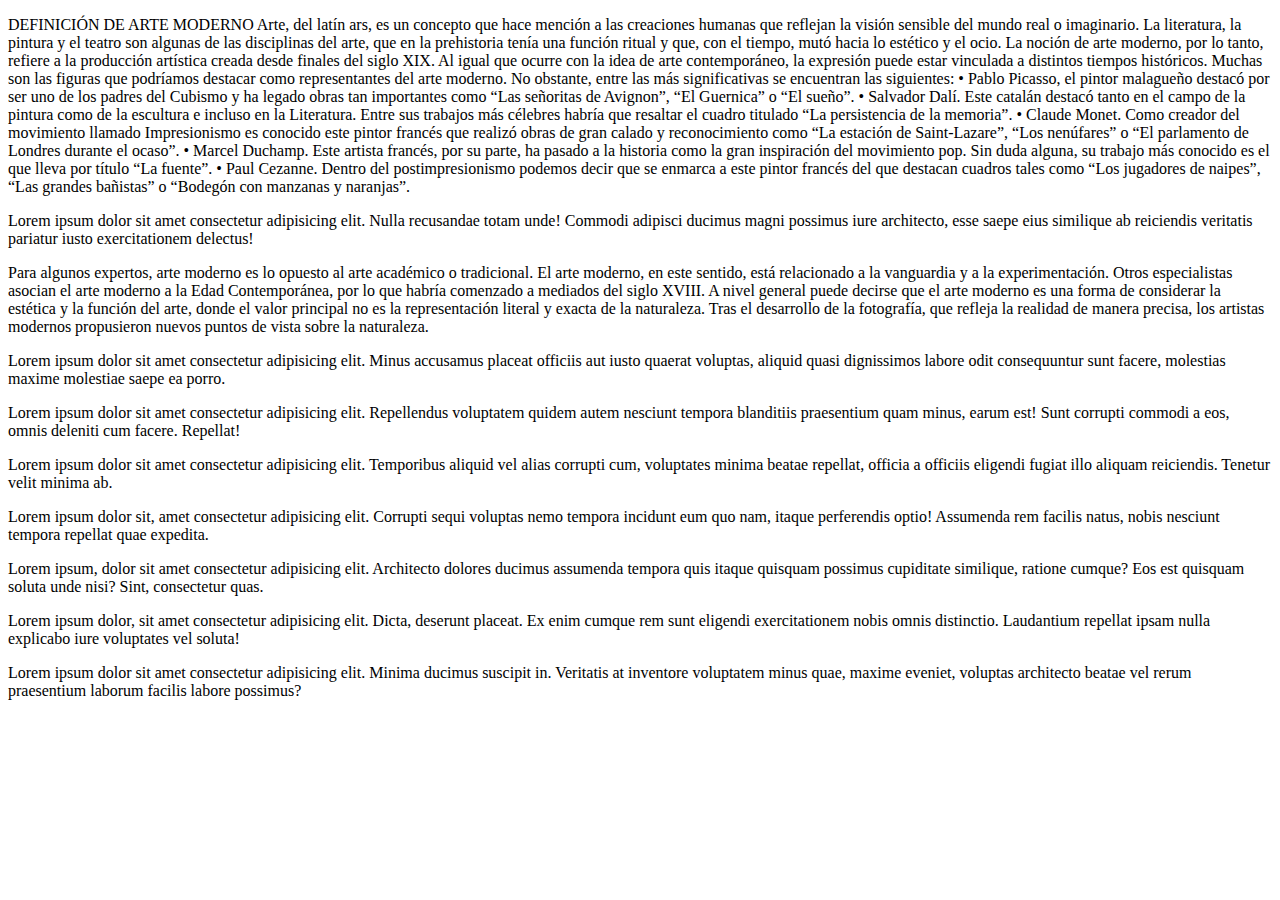
==== index.html @ de3da734 "se crea estructura principal" ====
<!DOCTYPE html>
<html lang="en">
<head>
    <meta charset="UTF-8">
    <meta name="viewport" content="width=device-width, initial-scale=1.0">
    <title>clasecss.</title>
</head>
<body>
    <header>

    </header>
    <main>
<section>
    <p>
        DEFINICIÓN DE
        ARTE MODERNO
        Arte, del latín ars, es un concepto que hace mención a las creaciones humanas que reflejan la visión sensible del mundo real o imaginario. La literatura, la pintura y el teatro son algunas de las disciplinas del arte, que en la prehistoria tenía una función ritual y que, con el tiempo, mutó hacia lo estético y el ocio.
        La noción de arte moderno, por lo tanto, refiere a la producción artística creada desde finales del siglo XIX. Al igual que ocurre con la idea de arte contemporáneo, la expresión puede estar vinculada a distintos tiempos históricos.
Muchas son las figuras que podríamos destacar como representantes del arte moderno. No obstante, entre las más significativas se encuentran las siguientes:
• Pablo Picasso, el pintor malagueño destacó por ser uno de los padres del Cubismo y ha legado obras tan importantes como “Las señoritas de Avignon”, “El Guernica” o “El sueño”.
• Salvador Dalí. Este catalán destacó tanto en el campo de la pintura como de la escultura e incluso en la Literatura. Entre sus trabajos más célebres habría que resaltar el cuadro titulado “La persistencia de la memoria”.
• Claude Monet. Como creador del movimiento llamado Impresionismo es conocido este pintor francés que realizó obras de gran calado y reconocimiento como “La estación de Saint-Lazare”, “Los nenúfares” o “El parlamento de Londres durante el ocaso”.
• Marcel Duchamp. Este artista francés, por su parte, ha pasado a la historia como la gran inspiración del movimiento pop. Sin duda alguna, su trabajo más conocido es el que lleva por título “La fuente”.
• Paul Cezanne. Dentro del postimpresionismo podemos decir que se enmarca a este pintor francés del que destacan cuadros tales como “Los jugadores de naipes”, “Las grandes bañistas” o “Bodegón con manzanas y naranjas”.
    </p>Lorem ipsum dolor sit amet consectetur adipisicing elit. Nulla recusandae totam unde! Commodi adipisci ducimus magni possimus iure architecto, esse saepe eius similique ab reiciendis veritatis pariatur iusto exercitationem delectus!
    <p>Para algunos expertos, arte moderno es lo opuesto al arte académico o tradicional. El arte moderno, en este sentido, está relacionado a la vanguardia y a la experimentación. Otros especialistas asocian el arte moderno a la Edad Contemporánea, por lo que habría comenzado a mediados del siglo XVIII.
A nivel general puede decirse que el arte moderno es una forma de considerar la estética y la función del arte, donde el valor principal no es la representación literal y exacta de la naturaleza. Tras el desarrollo de la fotografía, que refleja la realidad de manera precisa, los artistas modernos propusieron nuevos puntos de vista sobre la naturaleza.
 </p>
<p>Lorem ipsum dolor sit amet consectetur adipisicing elit. Minus accusamus placeat officiis aut iusto quaerat voluptas, aliquid quasi dignissimos labore odit consequuntur sunt facere, molestias maxime molestiae saepe ea porro.

</p>
</section>
<SECTION>
<p>Lorem ipsum dolor sit amet consectetur adipisicing elit. Repellendus voluptatem quidem autem nesciunt tempora blanditiis praesentium quam minus, earum est! Sunt corrupti commodi a eos, omnis deleniti cum facere. Repellat!</p>
<p>Lorem ipsum dolor sit amet consectetur adipisicing elit. Temporibus aliquid vel alias corrupti cum, voluptates minima beatae repellat, officia a officiis eligendi fugiat illo aliquam reiciendis. Tenetur velit minima ab.</p>
<P>Lorem ipsum dolor sit, amet consectetur adipisicing elit. Corrupti sequi voluptas nemo tempora incidunt eum quo nam, itaque perferendis optio! Assumenda rem facilis natus, nobis nesciunt tempora repellat quae expedita.</P>
</SECTION>
<section>
    <P>Lorem ipsum, dolor sit amet consectetur adipisicing elit. Architecto dolores ducimus assumenda tempora quis itaque quisquam possimus cupiditate similique, ratione cumque? Eos est quisquam soluta unde nisi? Sint, consectetur quas.
    </P>
<P>Lorem ipsum dolor, sit amet consectetur adipisicing elit. Dicta, deserunt placeat. Ex enim cumque rem sunt eligendi exercitationem nobis omnis distinctio. Laudantium repellat ipsam nulla explicabo iure voluptates vel soluta!</P>
<P>Lorem ipsum dolor sit amet consectetur adipisicing elit. Minima ducimus suscipit in. Veritatis at inventore voluptatem minus quae, maxime eveniet, voluptas architecto beatae vel rerum praesentium laborum facilis labore possimus?</P>
</section>
    </main>
    <footer>

    </footer>
</body>
</html>
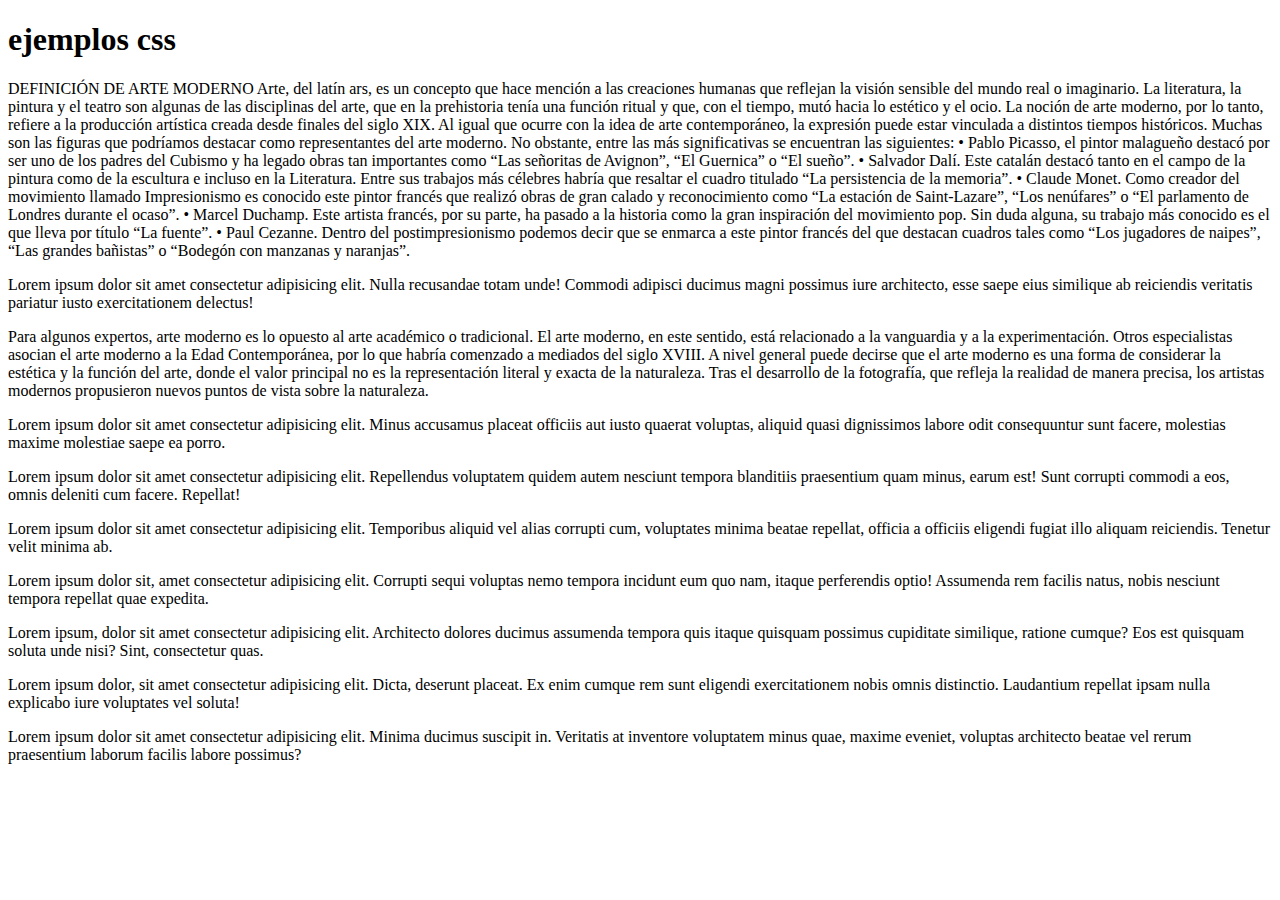
==== commit c8e3eece: "estructura" ====
--- a/index.html
+++ b/index.html
@@ -7,7 +7,7 @@
 </head>
 <body>
     <header>
-
+<h1>ejemplos css</h1>
     </header>
     <main>
 <section>
@@ -27,7 +27,6 @@
 A nivel general puede decirse que el arte moderno es una forma de considerar la estética y la función del arte, donde el valor principal no es la representación literal y exacta de la naturaleza. Tras el desarrollo de la fotografía, que refleja la realidad de manera precisa, los artistas modernos propusieron nuevos puntos de vista sobre la naturaleza.
  </p>
 <p>Lorem ipsum dolor sit amet consectetur adipisicing elit. Minus accusamus placeat officiis aut iusto quaerat voluptas, aliquid quasi dignissimos labore odit consequuntur sunt facere, molestias maxime molestiae saepe ea porro.
-
 </p>
 </section>
 <SECTION>
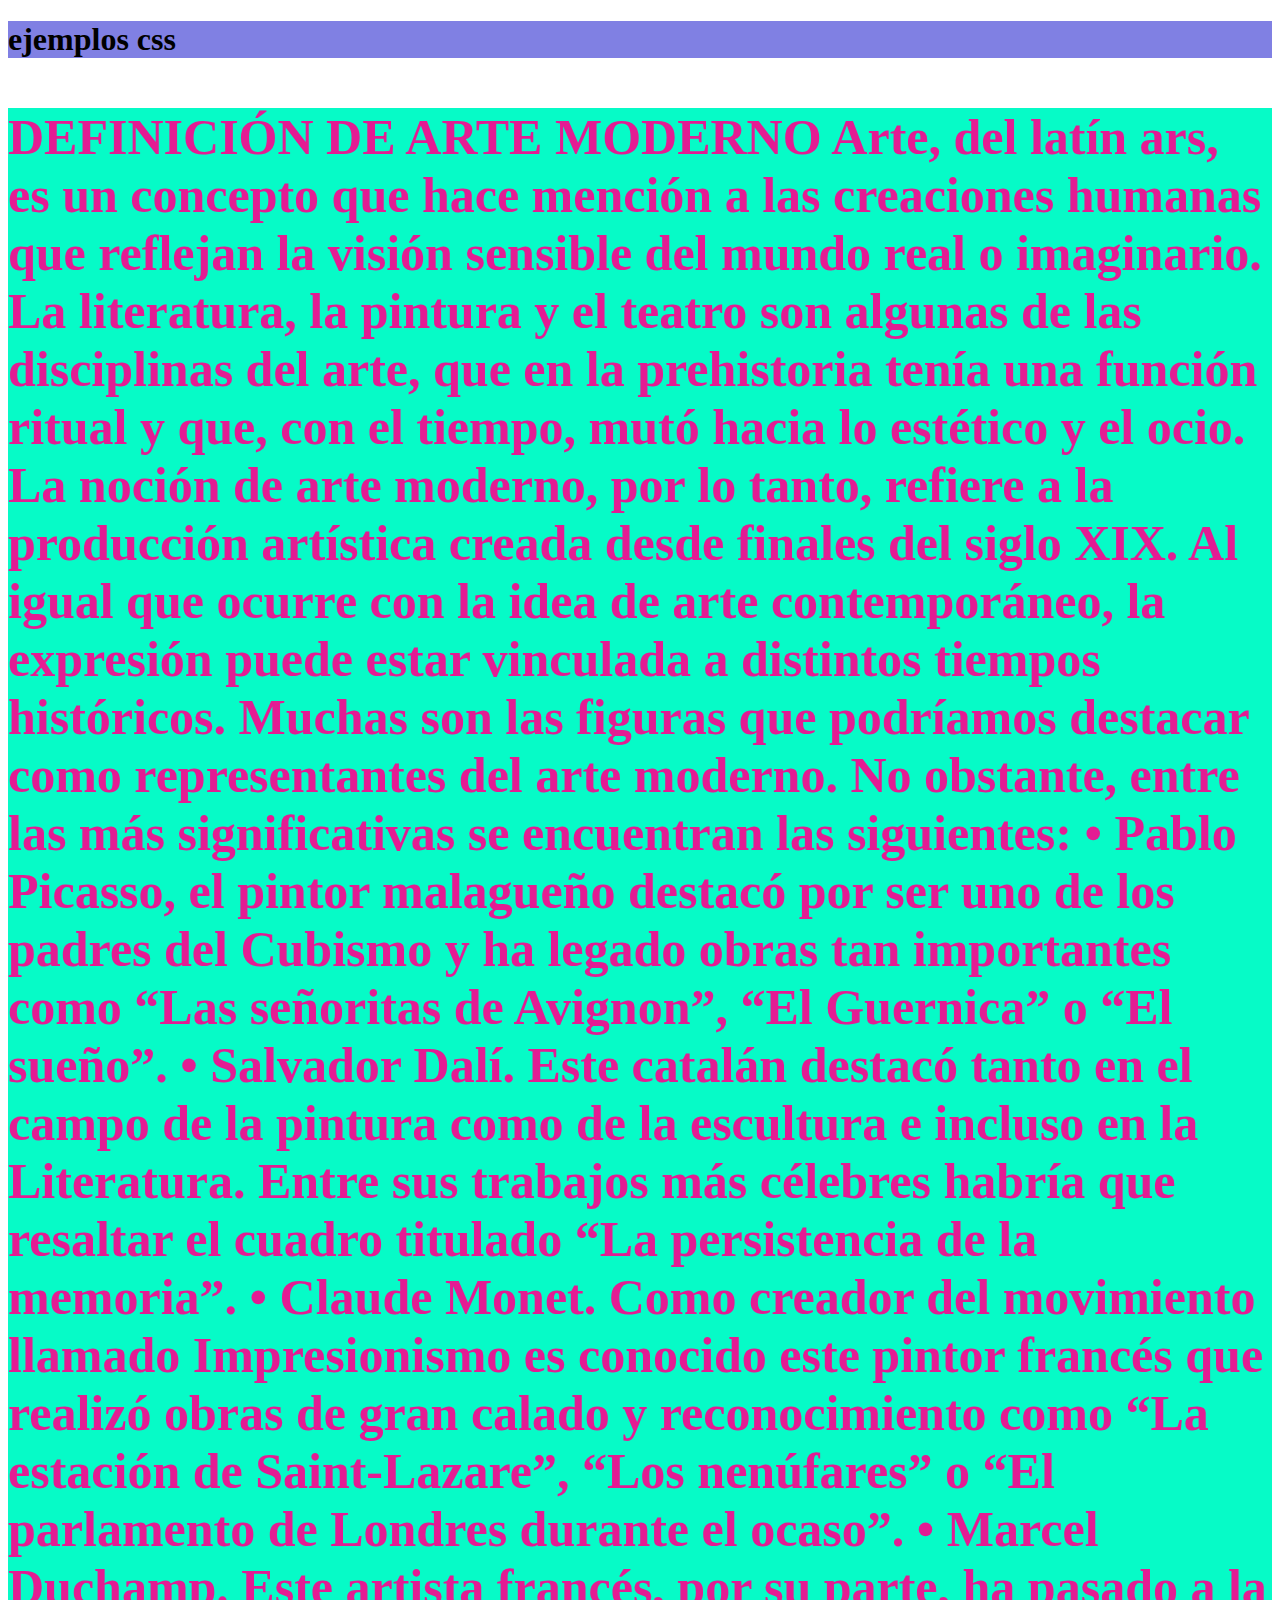
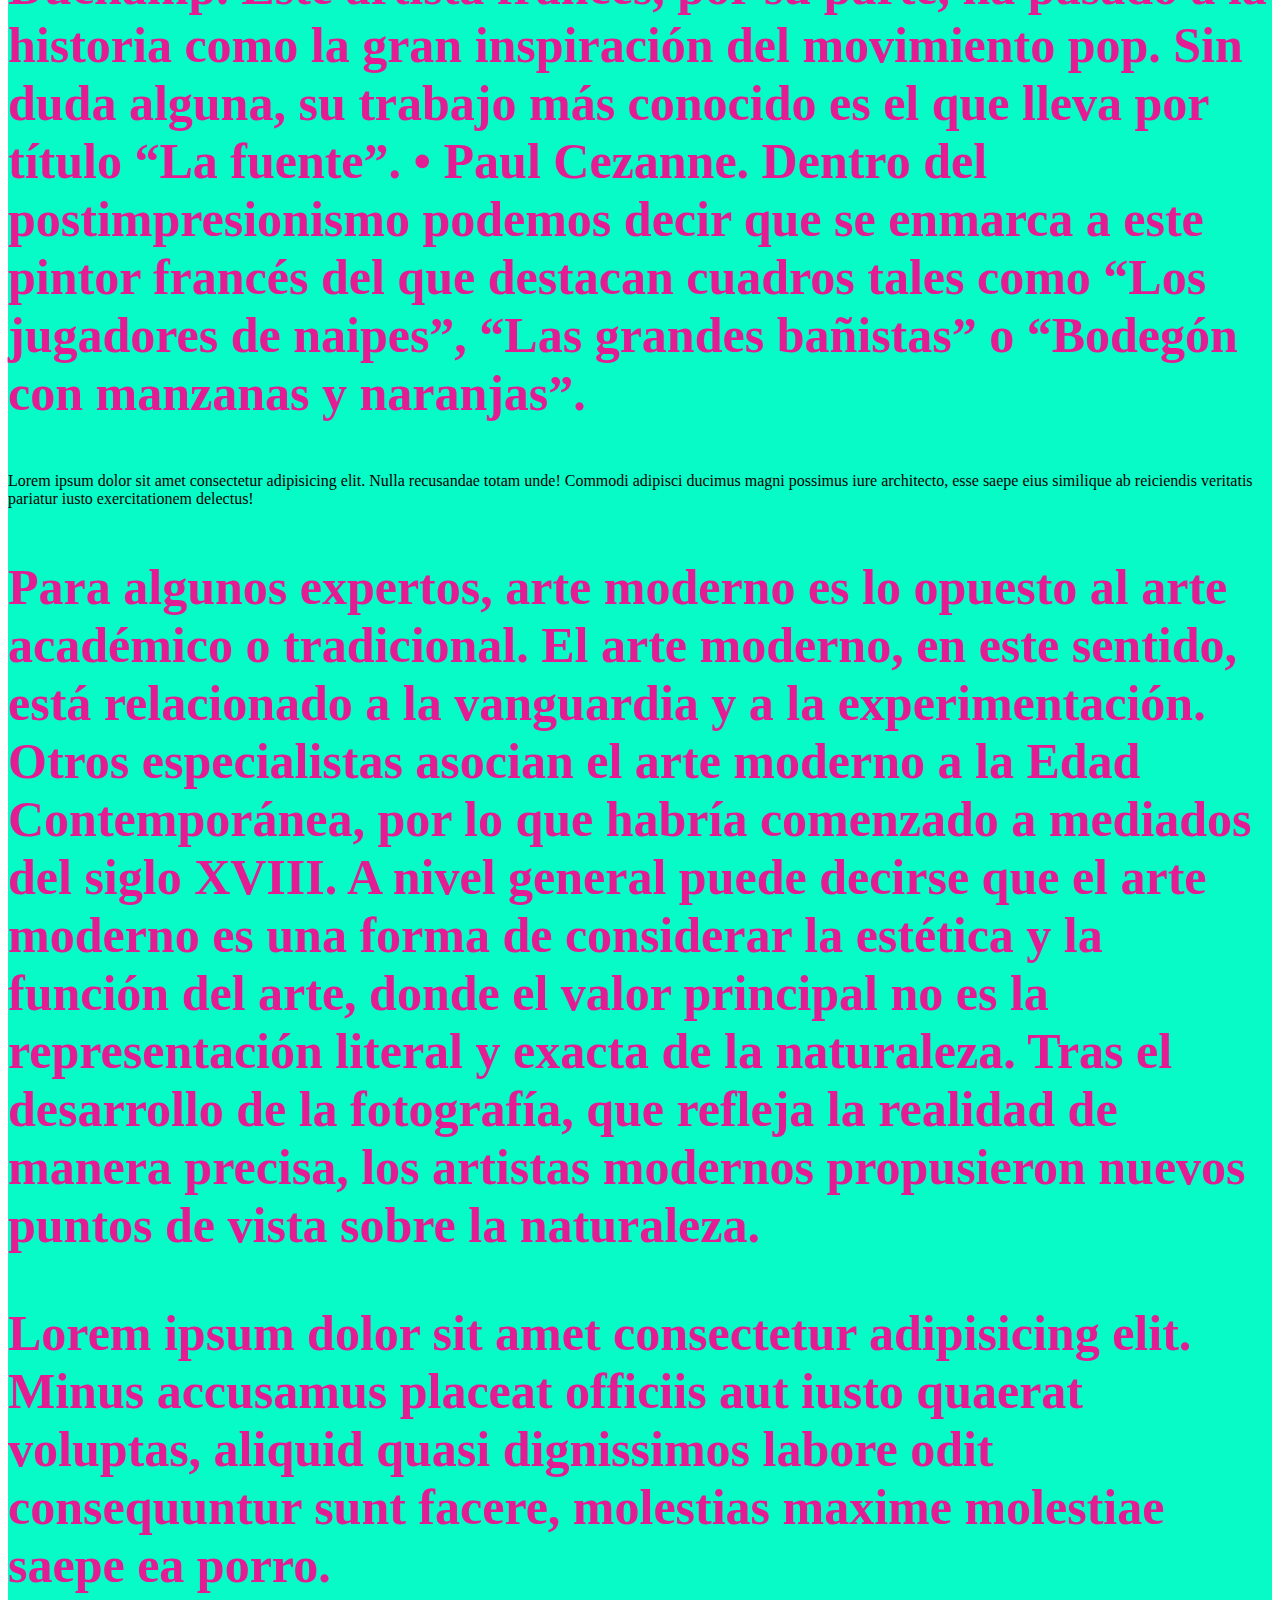
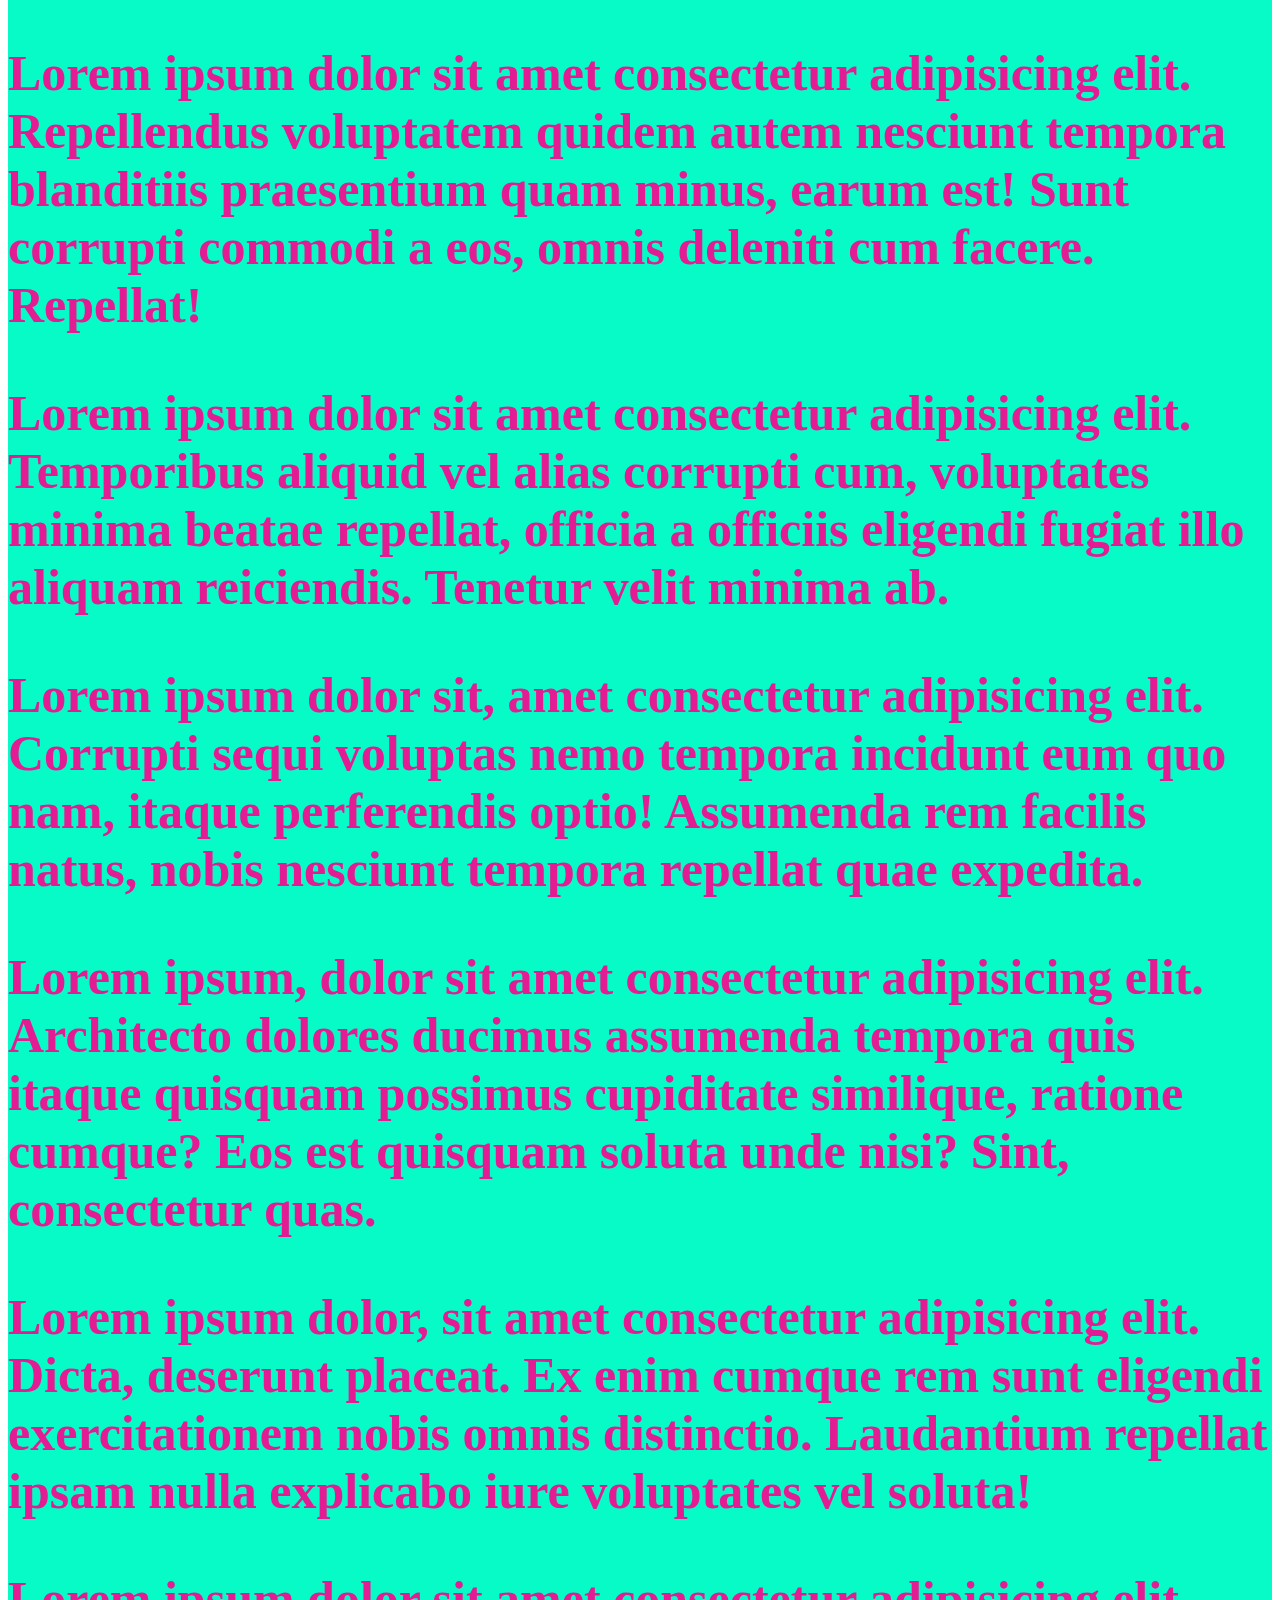
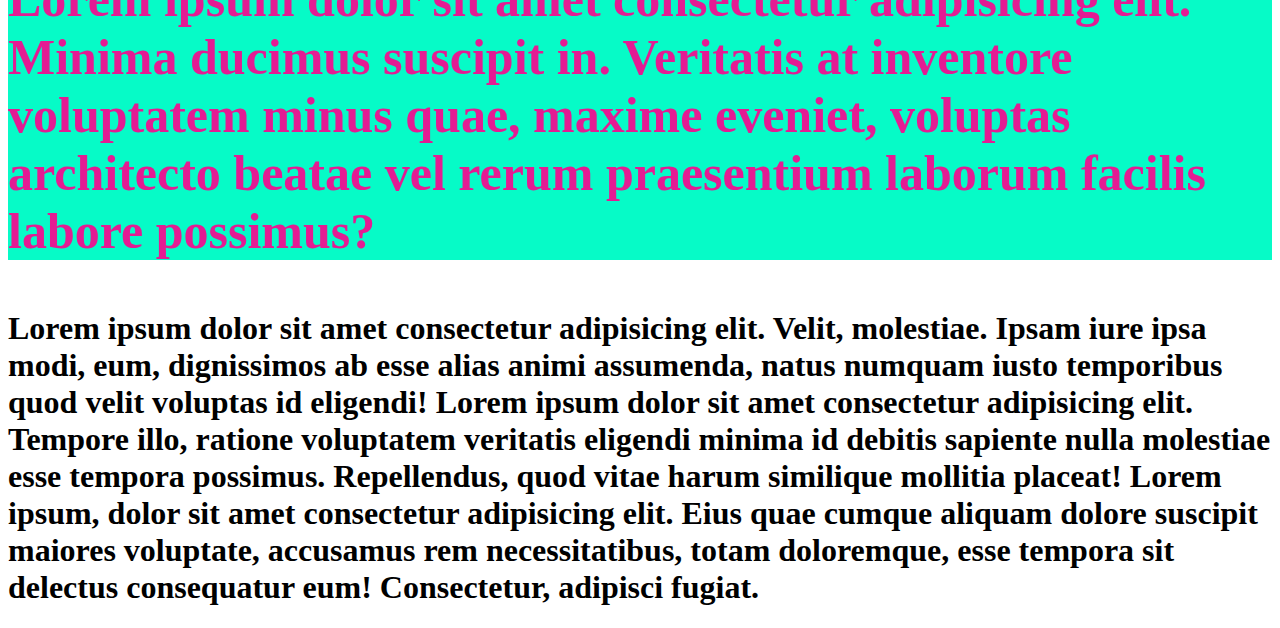
==== commit 9d336a56: "se añadieron stilos" ====
--- a/index.html
+++ b/index.html
@@ -4,6 +4,7 @@
     <meta charset="UTF-8">
     <meta name="viewport" content="width=device-width, initial-scale=1.0">
     <title>clasecss.</title>
+    <link rel="stylesheet" href="estilos.css">
 </head>
 <body>
     <header>
@@ -42,6 +43,9 @@
 </section>
     </main>
     <footer>
+<h1>Lorem ipsum dolor sit amet consectetur adipisicing elit. Velit, molestiae. Ipsam iure ipsa modi, eum, dignissimos ab esse alias animi assumenda, natus numquam iusto temporibus quod velit voluptas id eligendi!
+    Lorem ipsum dolor sit amet consectetur adipisicing elit. Tempore illo, ratione voluptatem veritatis eligendi minima id debitis sapiente nulla molestiae esse tempora possimus. Repellendus, quod vitae harum similique mollitia placeat!
+    Lorem ipsum, dolor sit amet consectetur adipisicing elit. Eius quae cumque aliquam dolore suscipit maiores voluptate, accusamus rem necessitatibus, totam doloremque, esse tempora sit delectus consequatur eum! Consectetur, adipisci fugiat.</h1>
 
     </footer>
 </body>
--- a/estilos.css
+++ b/estilos.css
@@ -0,0 +1,17 @@
+p {
+    font-size: 50px;
+    font-family: Comic sans Ms;
+    font-weight: bold;
+    color: rgba(255, 0, 140, 0.89);
+    text-align: left;
+}
+main {
+background-color: #06FBC7;
+}
+header{
+    background-color: #8080E3;
+}
+footer {
+    background-image:url(https://concepto.de/wp-content/uploads/2018/09/pintura2-1-e1538148276170.jpg);
+    
+}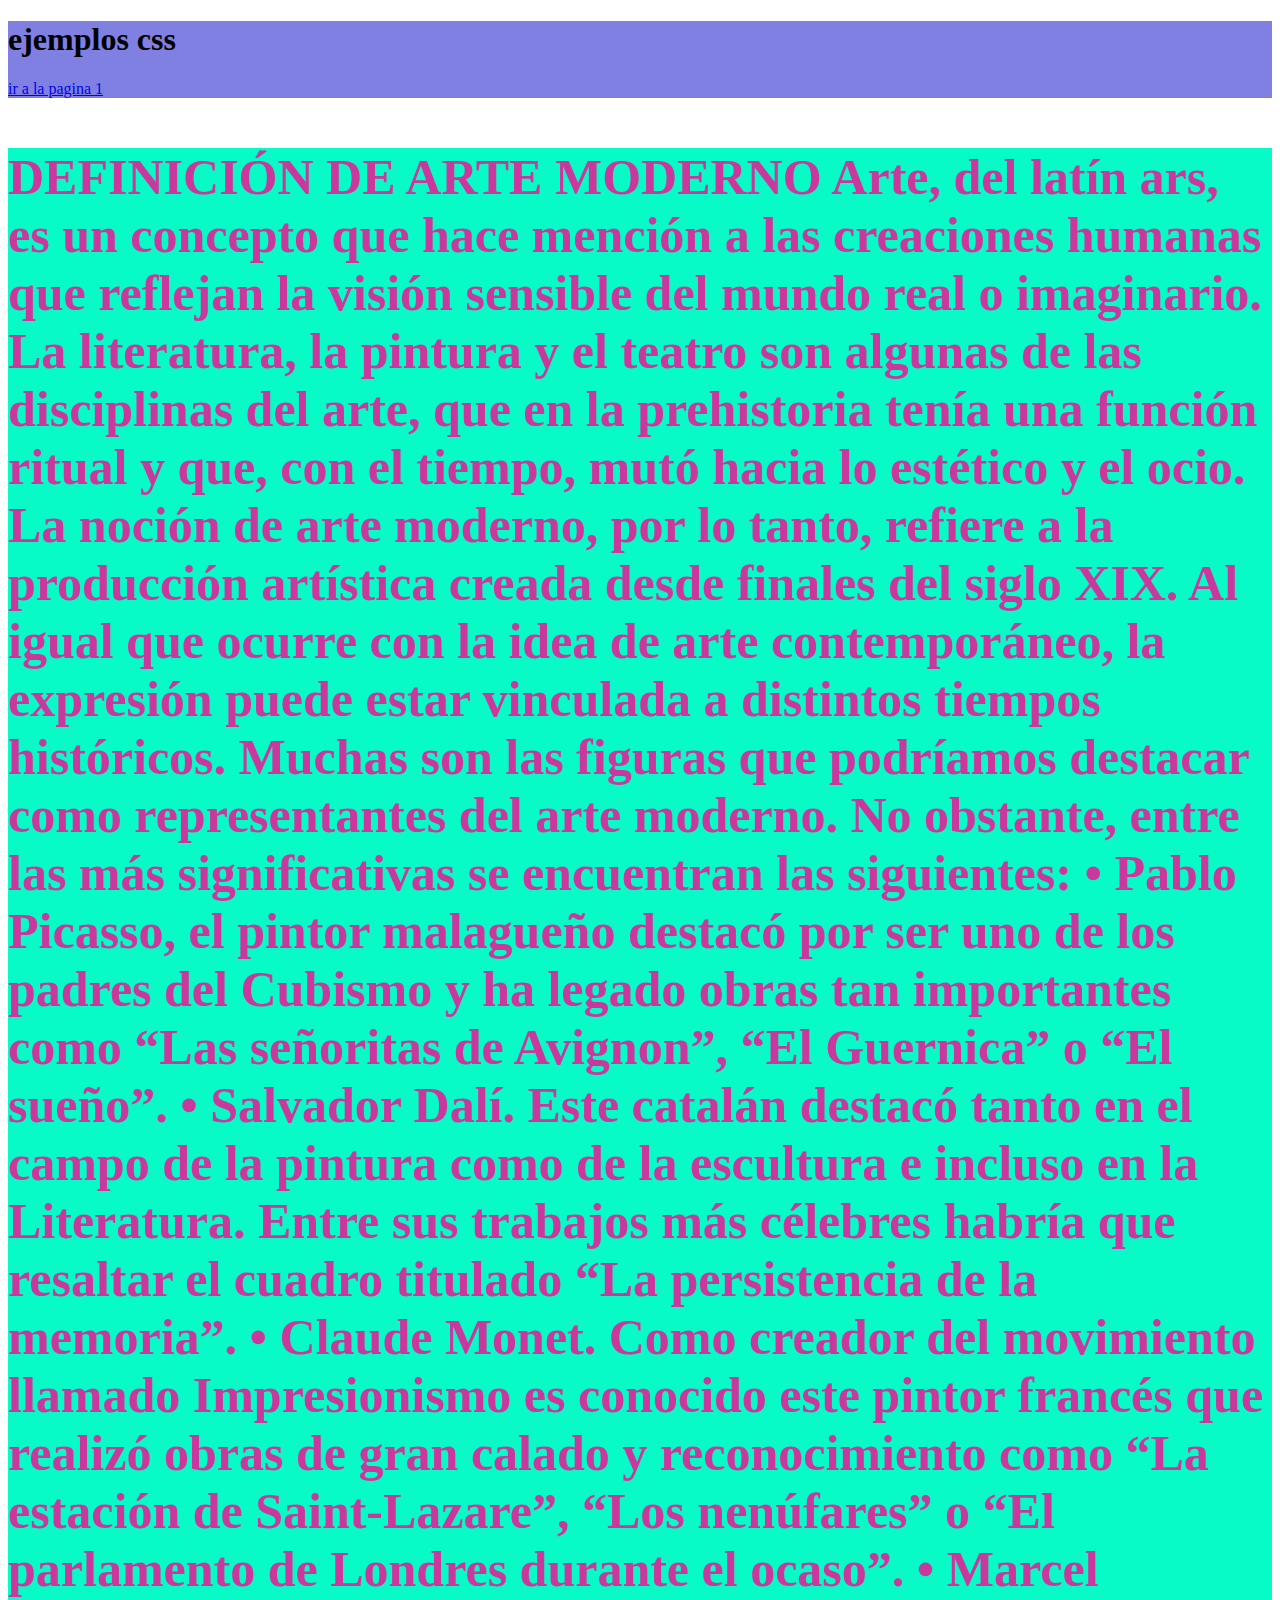
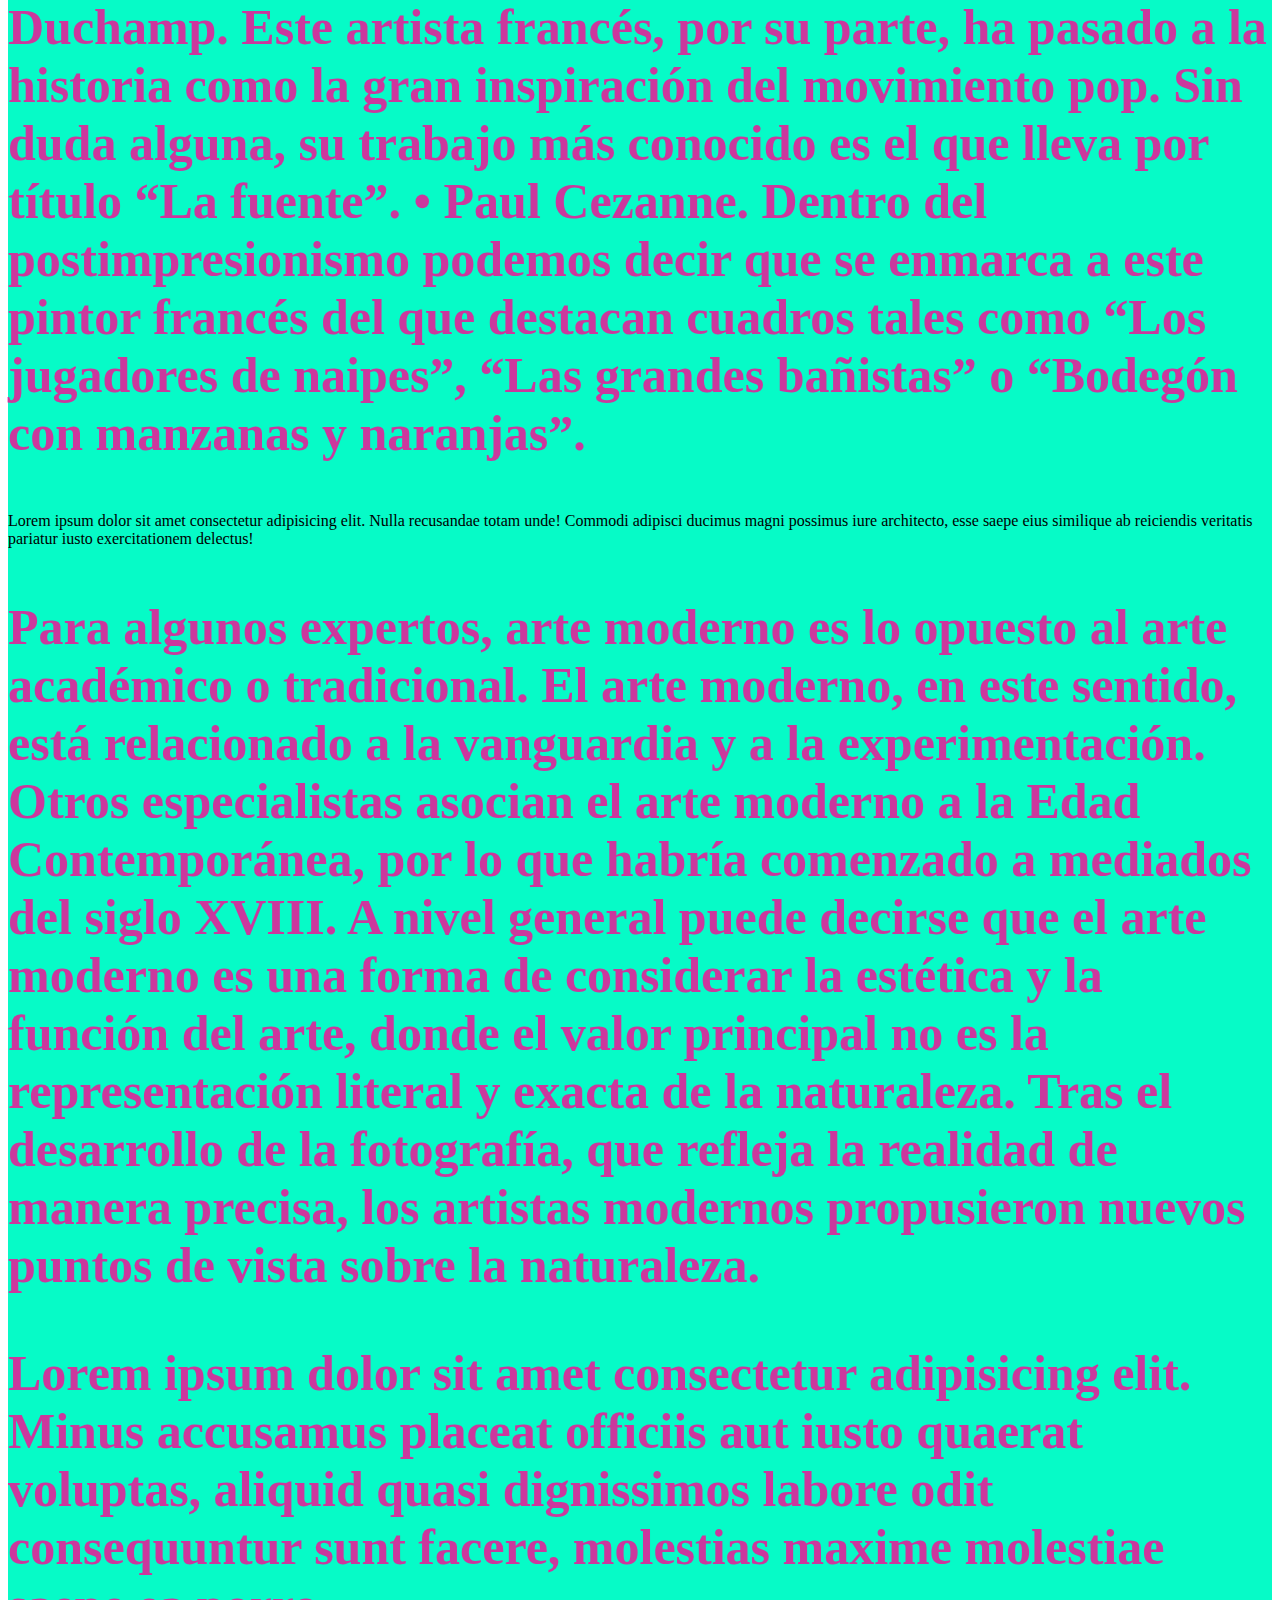
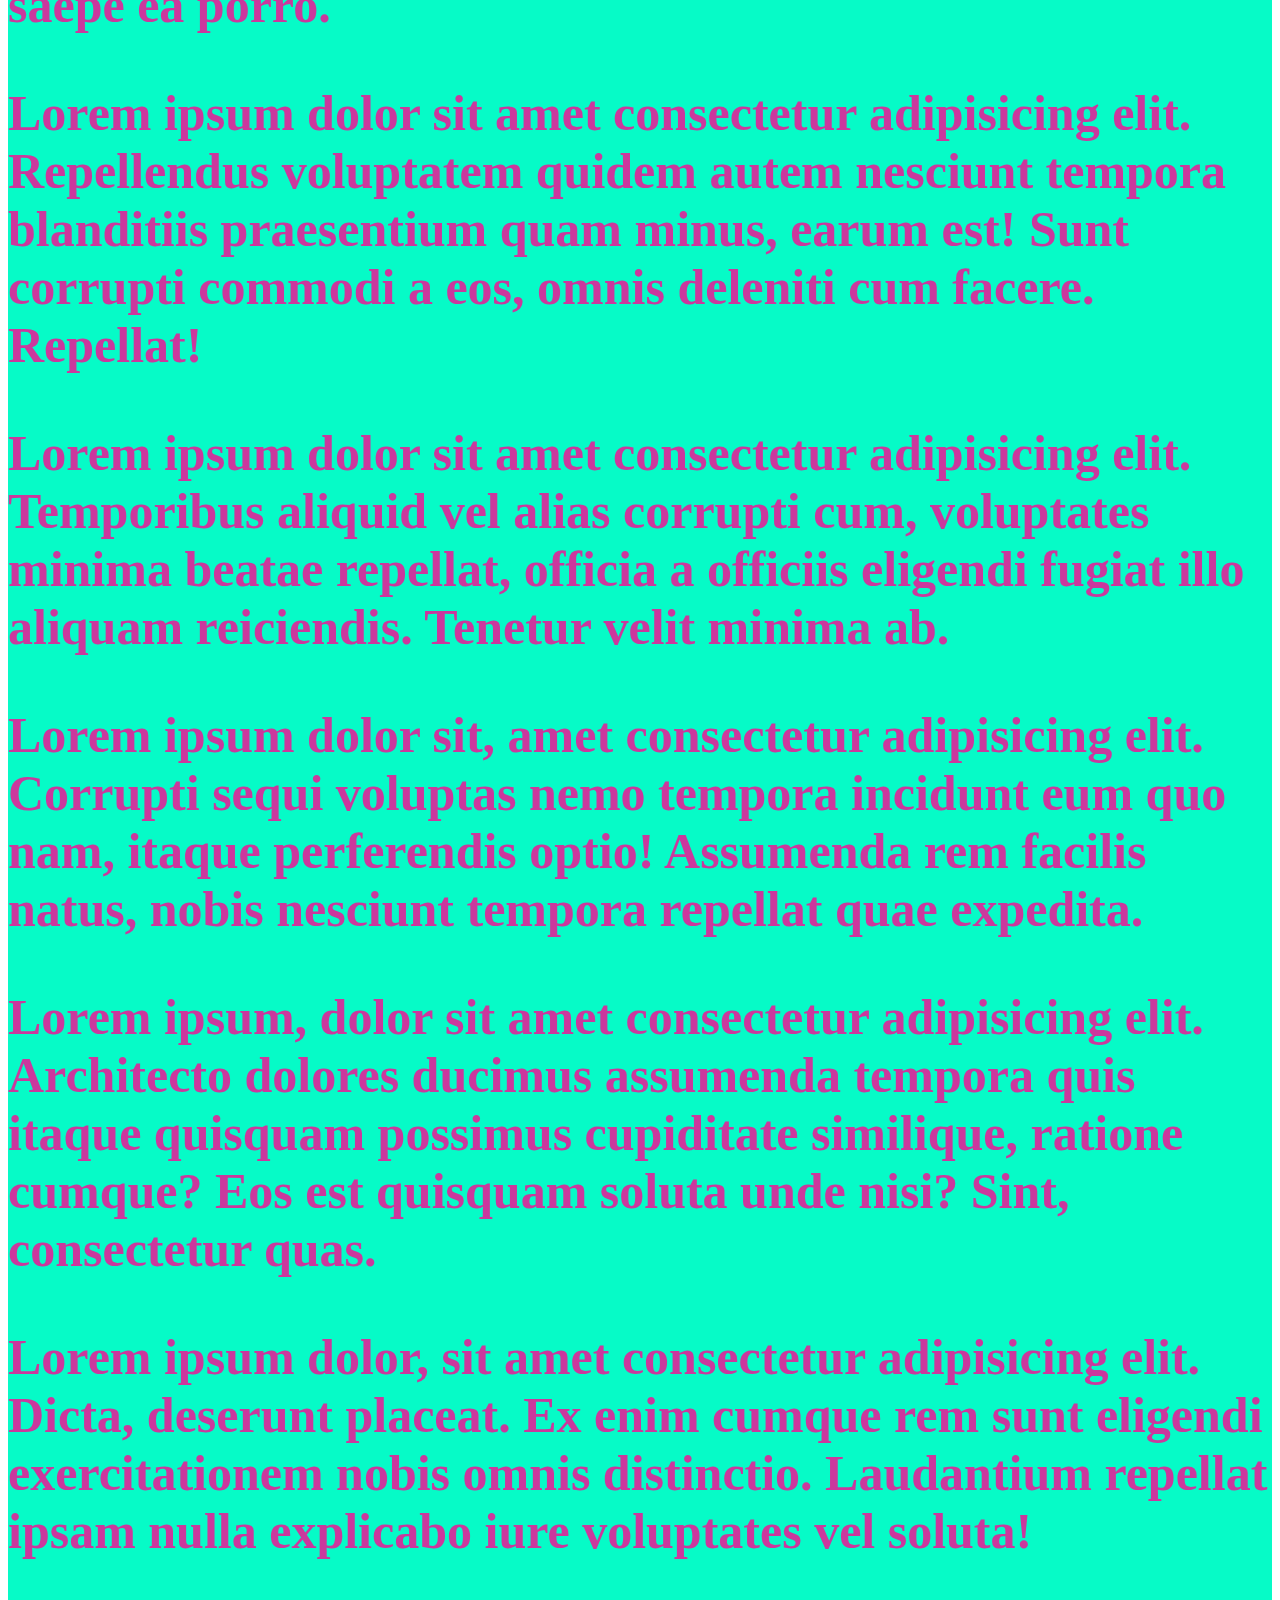
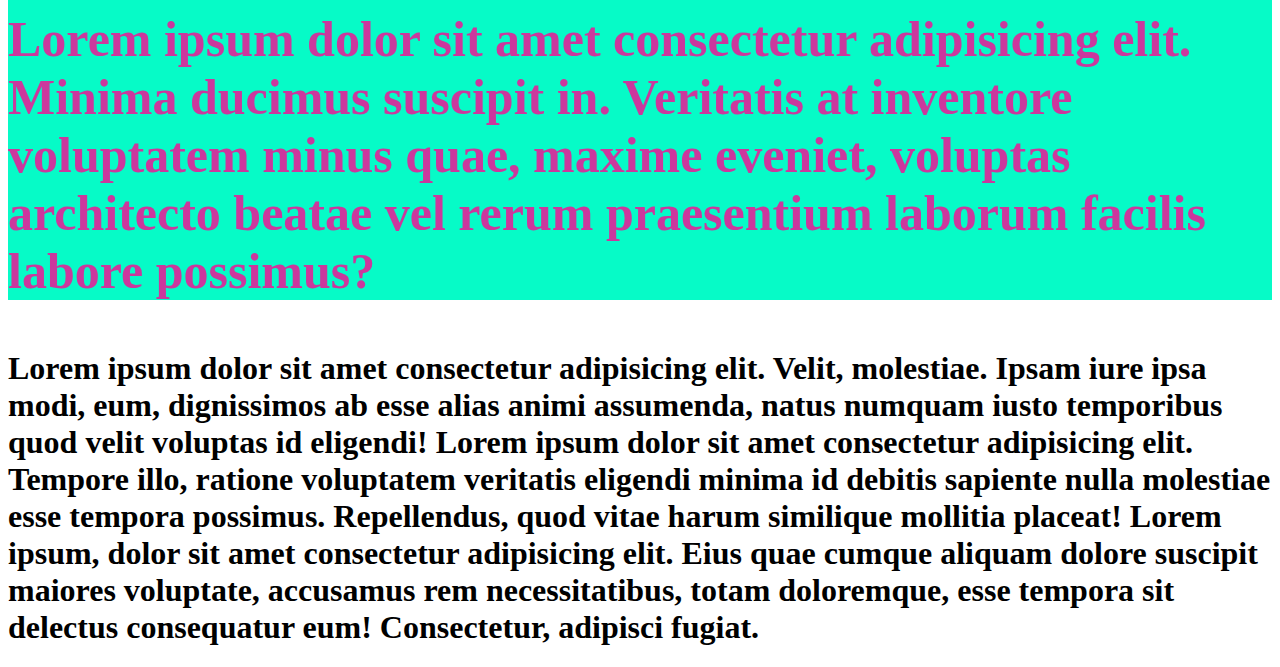
==== commit 0c672c82: "link" ====
--- a/index.html
+++ b/index.html
@@ -9,6 +9,9 @@
 <body>
     <header>
 <h1>ejemplos css</h1>
+<nav>
+    <a href="pagina1.html">ir a la pagina 1</a>
+</nav>
     </header>
     <main>
 <section>
--- a/estilos.css
+++ b/estilos.css
@@ -2,7 +2,7 @@
     font-size: 50px;
     font-family: Comic sans Ms;
     font-weight: bold;
-    color: rgba(255, 0, 140, 0.89);
+    color: rgba(228, 31, 152, 0.89);
     text-align: left;
 }
 main {
@@ -13,5 +13,5 @@
 }
 footer {
     background-image:url(https://concepto.de/wp-content/uploads/2018/09/pintura2-1-e1538148276170.jpg);
+}
     
-}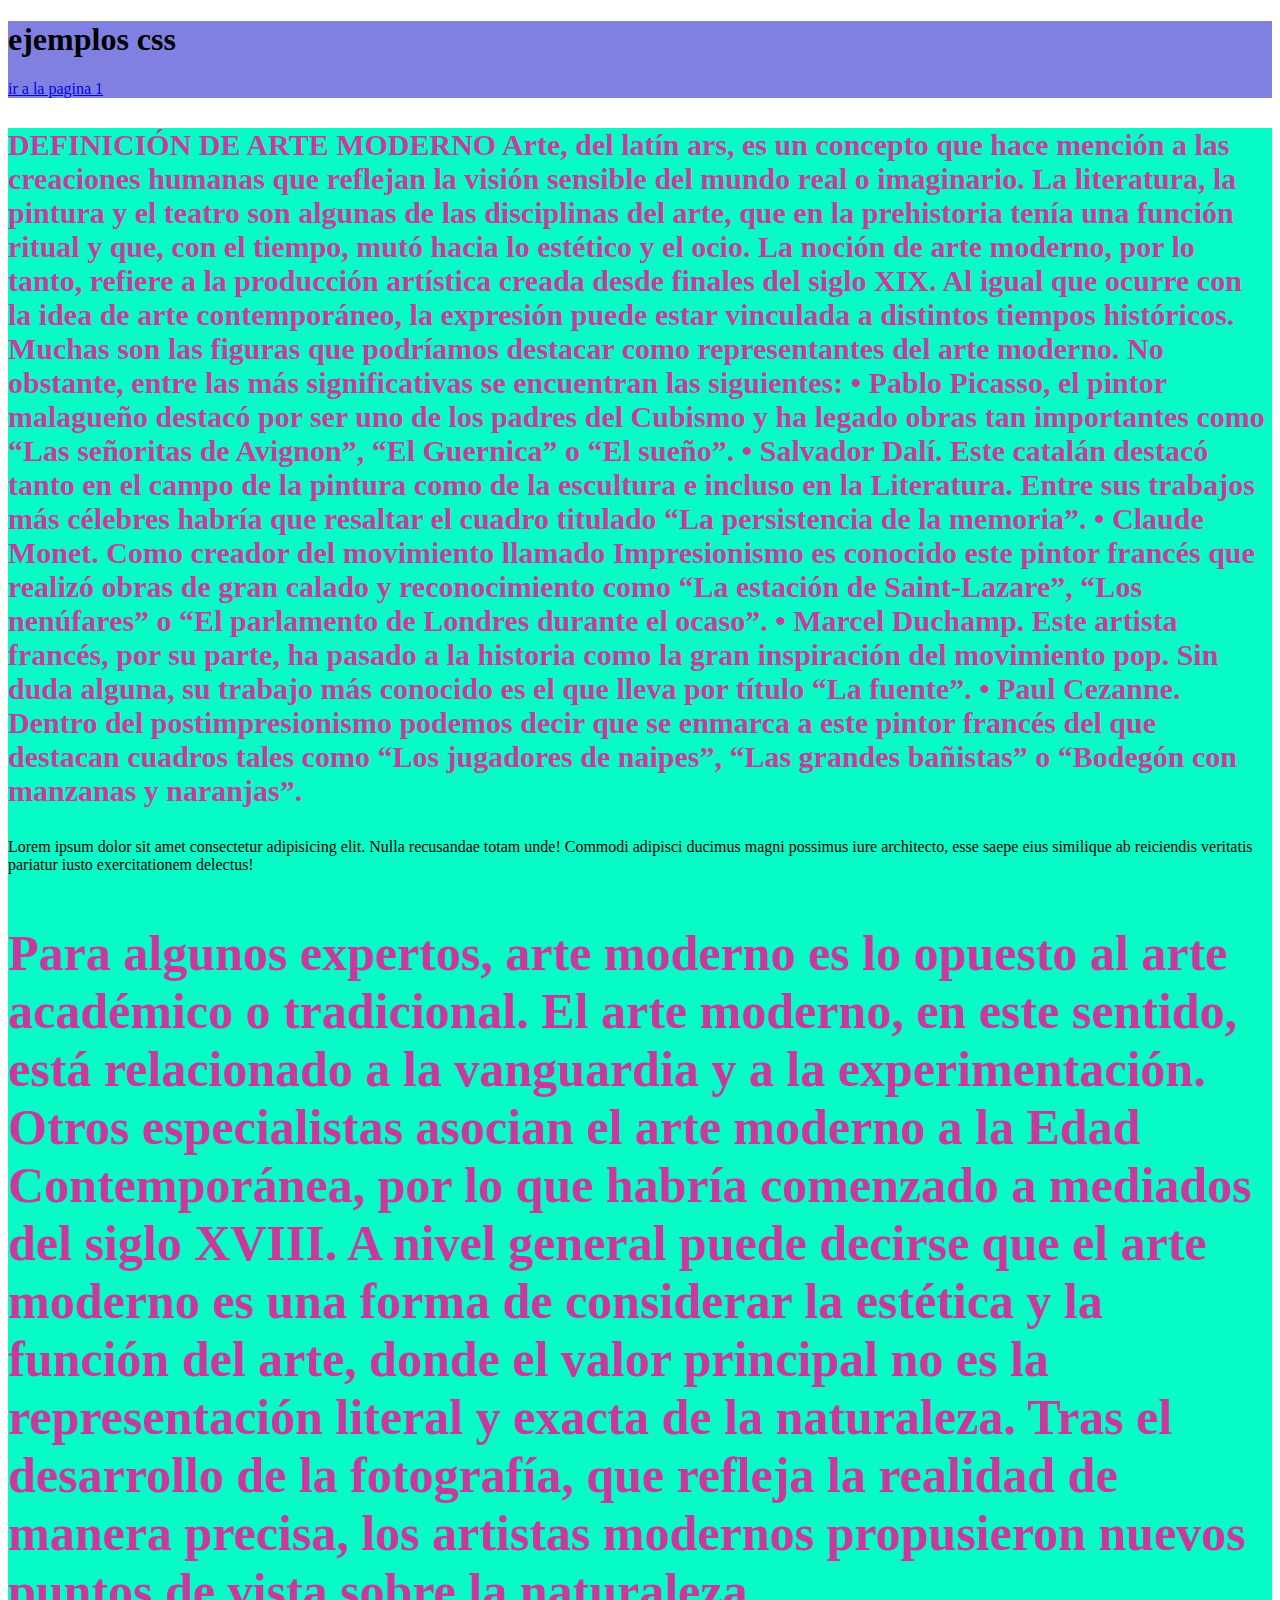
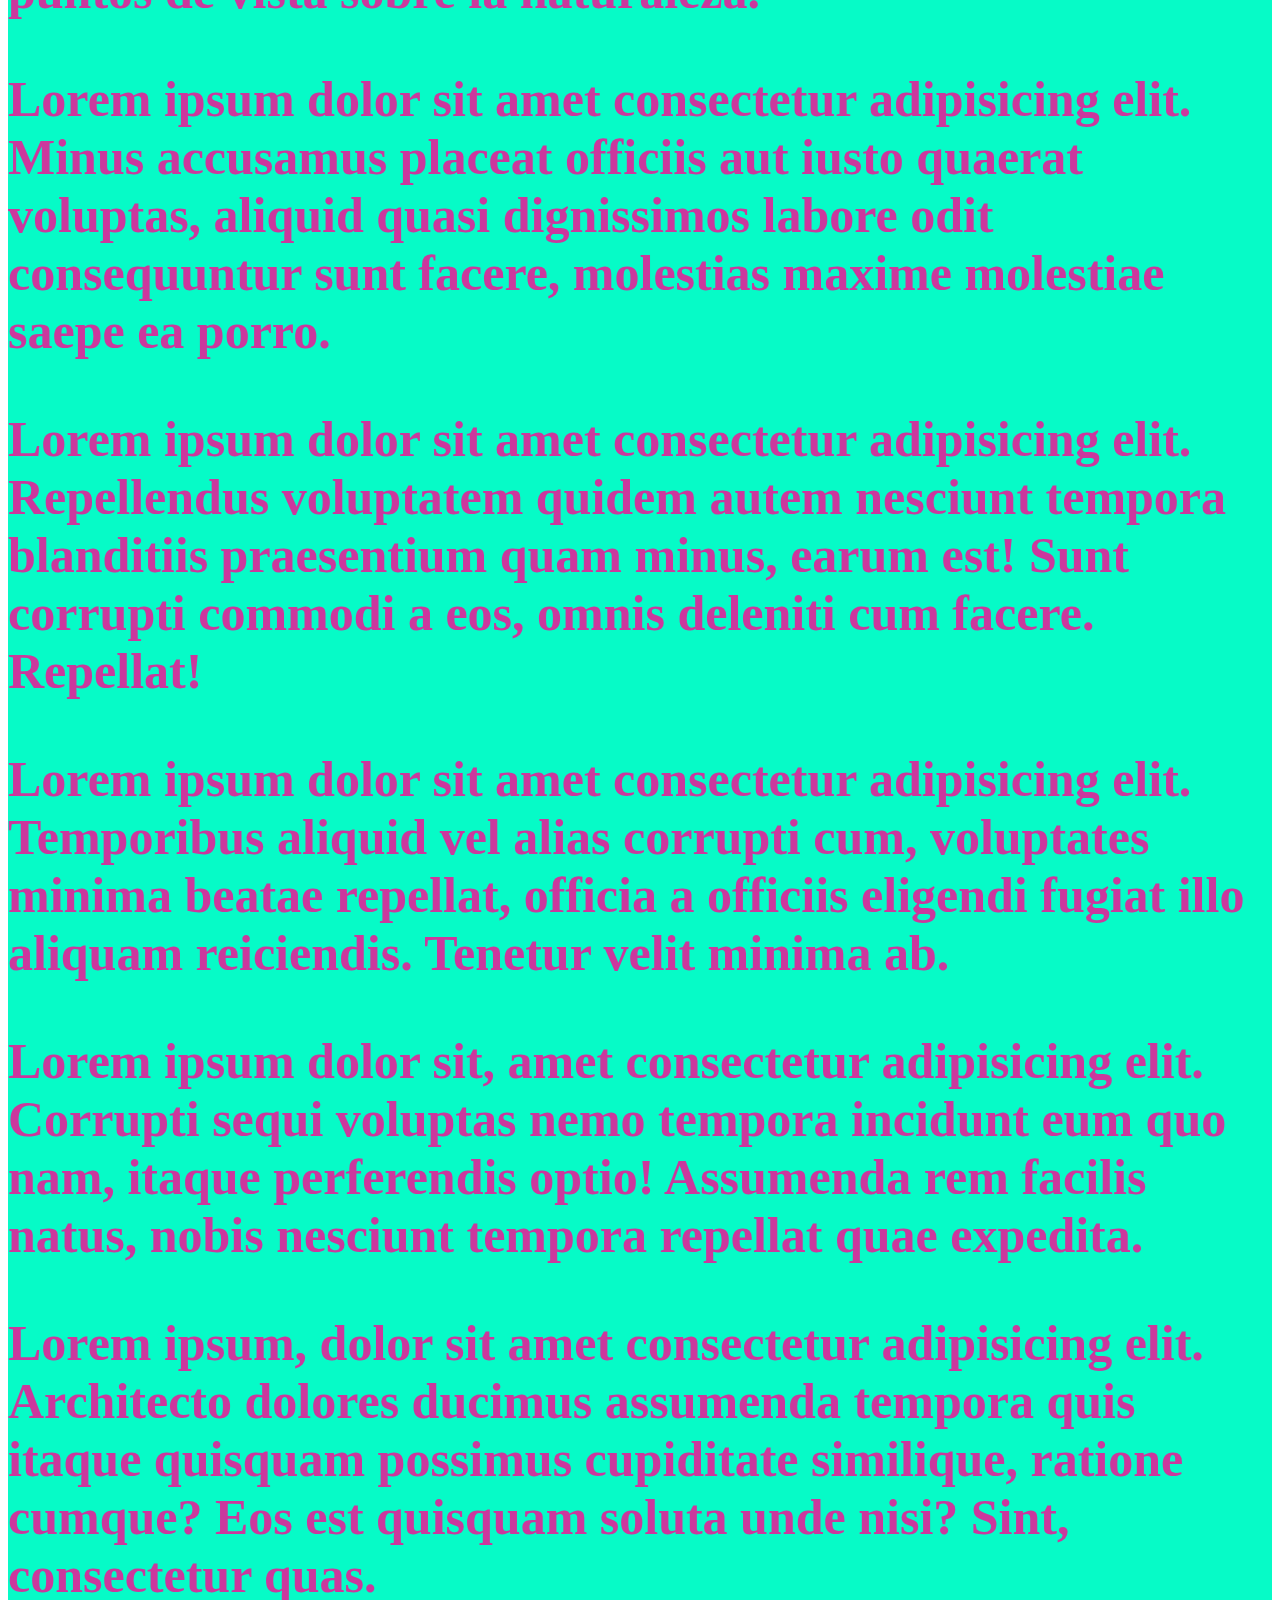
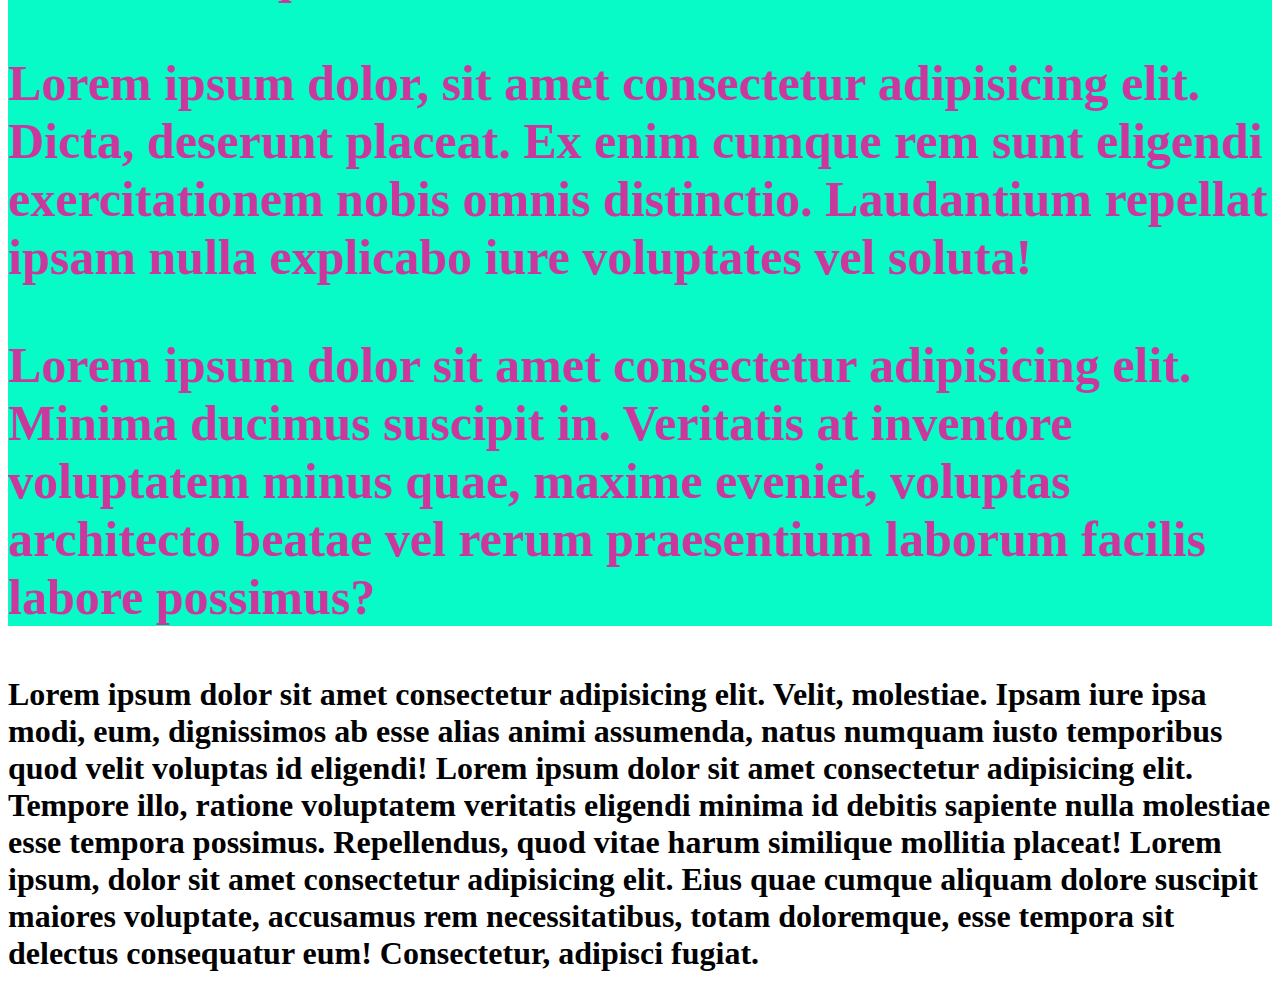
==== commit 7cecc037: "etiqueta propia" ====
--- a/index.html
+++ b/index.html
@@ -15,7 +15,7 @@
     </header>
     <main>
 <section>
-    <p>
+    <p class="parrafo1">
         DEFINICIÓN DE
         ARTE MODERNO
         Arte, del latín ars, es un concepto que hace mención a las creaciones humanas que reflejan la visión sensible del mundo real o imaginario. La literatura, la pintura y el teatro son algunas de las disciplinas del arte, que en la prehistoria tenía una función ritual y que, con el tiempo, mutó hacia lo estético y el ocio.
--- a/estilos.css
+++ b/estilos.css
@@ -14,4 +14,6 @@
 footer {
     background-image:url(https://concepto.de/wp-content/uploads/2018/09/pintura2-1-e1538148276170.jpg);
 }
-    
+ .parrafo1 {
+font-size: 30px;
+ }   
